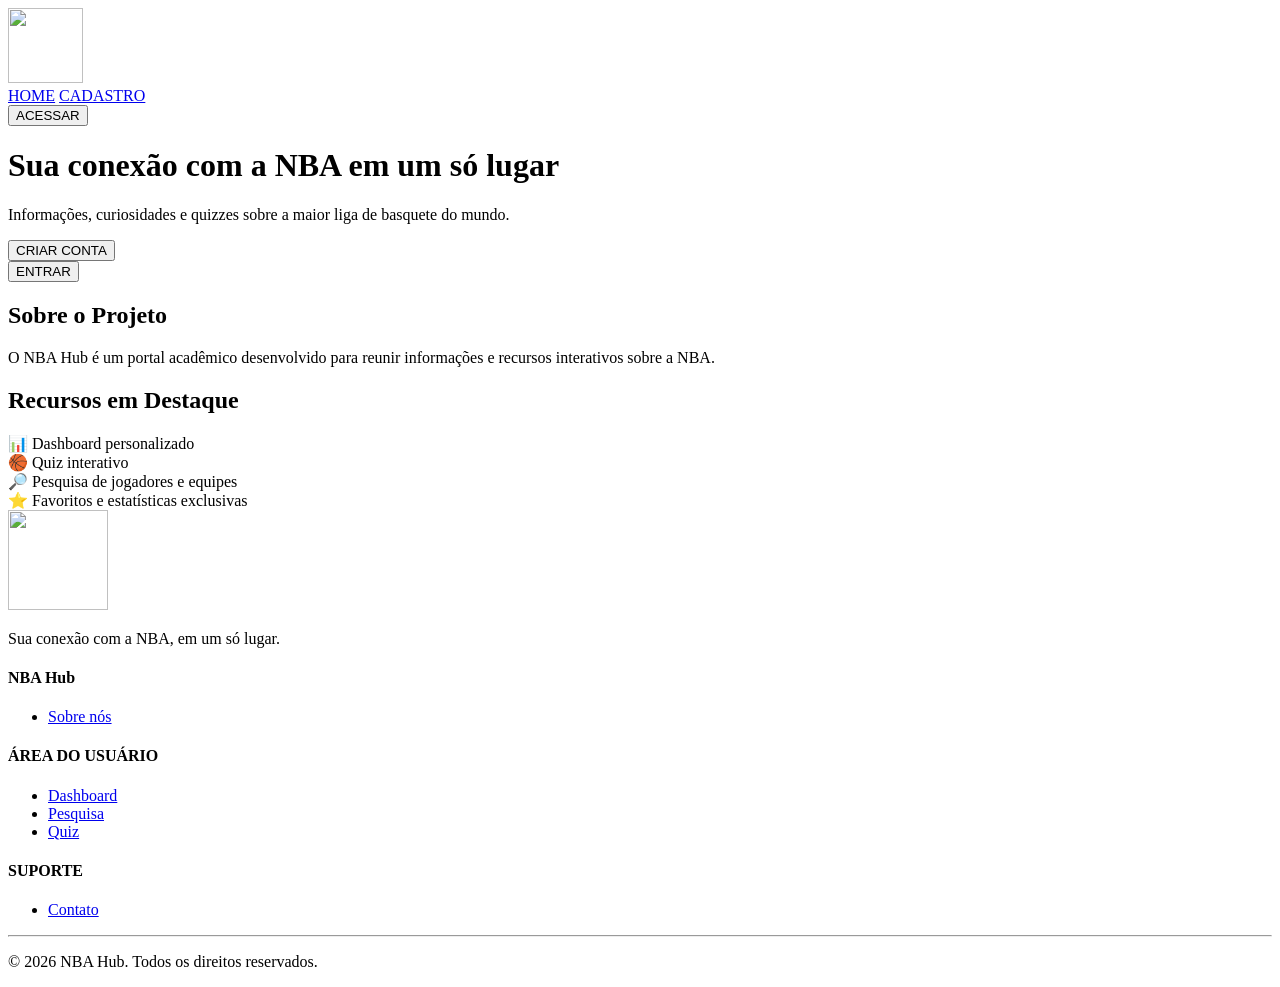
==== html/index.html @ 38f75f7a "Envio de páginas finalizadas, web data viz implementado no projeto" ====
<!DOCTYPE html>
<html lang="en">

<head>
    <meta charset="UTF-8">
    <meta name="viewport" content="width=device-width, initial-scale=1.0">
    <title>NBA Hub</title>
    <link rel="stylesheet" href="css/global.css" />
    <link rel="stylesheet" href="css/home.css" />
</head>

<body>
    <header>
        <div class="header-inner">
            <a href="index.html" class="logo">
                <img src="assets/img/logo/logo.png" width="75" height="75">

            </a>

            <nav>
                <a href="index.html">HOME</a>
                <a href="cadastro.html">CADASTRO</a>
            </nav>

            <a href="login.html">
                <button class="area_cliente">ACESSAR</button>
            </a>

        </div>
    </header>

    <main>
        <div class="hero">
            <h1>Sua conexão com a NBA em um só lugar</h1>
            <p>Informações, curiosidades e quizzes sobre a maior liga de basquete do mundo.</p>
            <div class="cta">
                <a href="cadastro.html">
                    <button class="cadastro">CRIAR CONTA</button>
                </a>
            </div>
            <div class="cta">
                <a href="login.html">
                    <button class="btn">ENTRAR</button>
                </a>
            </div>
        </div>

        <div class="sobre">
            <h2>Sobre o Projeto</h2>
            <p>O NBA Hub é um portal acadêmico desenvolvido para reunir informações e recursos interativos sobre a NBA.
            </p>
        </div>

        <div class="recursos">
            <h2>Recursos em Destaque</h2>
            <div class="cards">
                <div class="card">📊 Dashboard personalizado</div>
                <div class="card">🏀 Quiz interativo</div>
                <div class="card">🔎 Pesquisa de jogadores e equipes</div>
                <div class="card">⭐ Favoritos e estatísticas exclusivas</div>
            </div>
        </div>
    </main>

    <footer>
        <div class="footer-top">

            <div class="footer-brand">
                <a href="index.html" class="logo">
                    <img src="assets/img/logo/logo.png" width="100" height="100">
                </a>
                <p>Sua conexão com a NBA, em um só lugar.</p>
            </div>
            <div class="footer-col">
                <h4>NBA Hub</h4>
                <ul>
                    <li><a href="index.html">Sobre nós</a></li>
                </ul>
            </div>


            <div class="footer-col">
                <h4>ÁREA DO USUÁRIO</h4>
                <ul>
                    <li><a href="dashboard.html">Dashboard</a></li>
                    <li><a href="#">Pesquisa</a></li>
                    <li><a href="#">Quiz</a></li>
                </ul>
            </div>

            <div class="footer-col">
                <h4>SUPORTE</h4>
                <ul>
                    <li><a href="#">Contato</a></li>
                </ul>
            </div>
        </div>

        <hr class="footer-divisor" />

        <div class="footer-bottom">
            <p>© 2026 NBA Hub. Todos os direitos reservados.</p>
        </div>


    </footer>

</body>

</html>
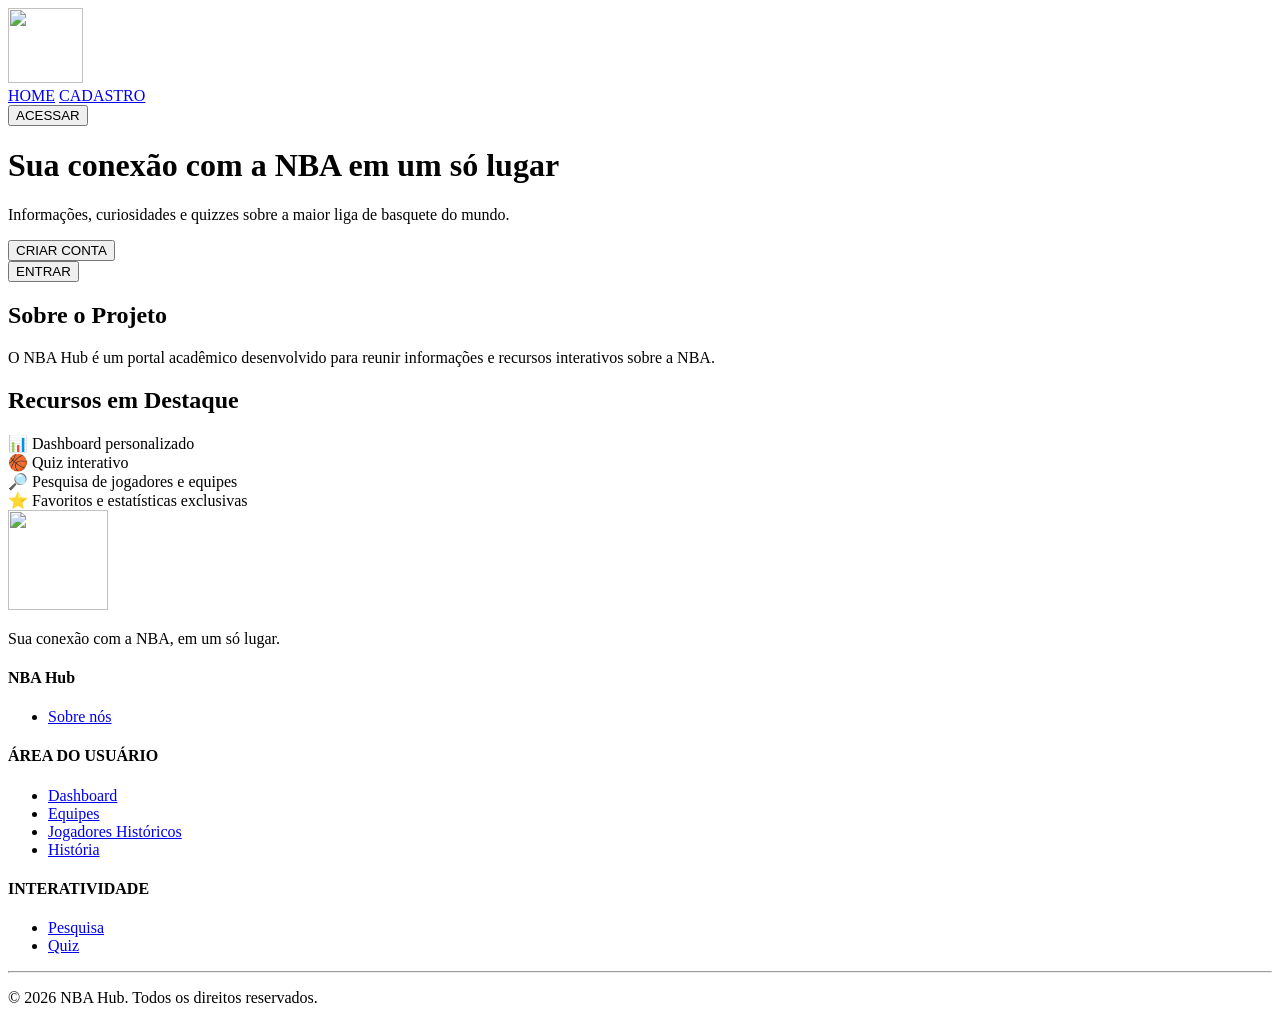
==== commit d8efea77: "Envio de ajustes finais no site do projeto" ====
--- a/html/index.html
+++ b/html/index.html
@@ -82,16 +82,18 @@
             <div class="footer-col">
                 <h4>ÁREA DO USUÁRIO</h4>
                 <ul>
-                    <li><a href="dashboard.html">Dashboard</a></li>
-                    <li><a href="#">Pesquisa</a></li>
-                    <li><a href="#">Quiz</a></li>
+                    <li><a href="login.html">Dashboard</a></li>
+                    <li><a href="login.html">Equipes</a></li>
+                    <li><a href="login.html">Jogadores Históricos</a></li>
+                    <li><a href="login.html">História</a></li>
                 </ul>
             </div>
 
             <div class="footer-col">
-                <h4>SUPORTE</h4>
+                <h4>INTERATIVIDADE</h4>
                 <ul>
-                    <li><a href="#">Contato</a></li>
+                    <li><a href="login.html">Pesquisa</a></li>
+                    <li><a href="login.html">Quiz</a></li>
                 </ul>
             </div>
         </div>
